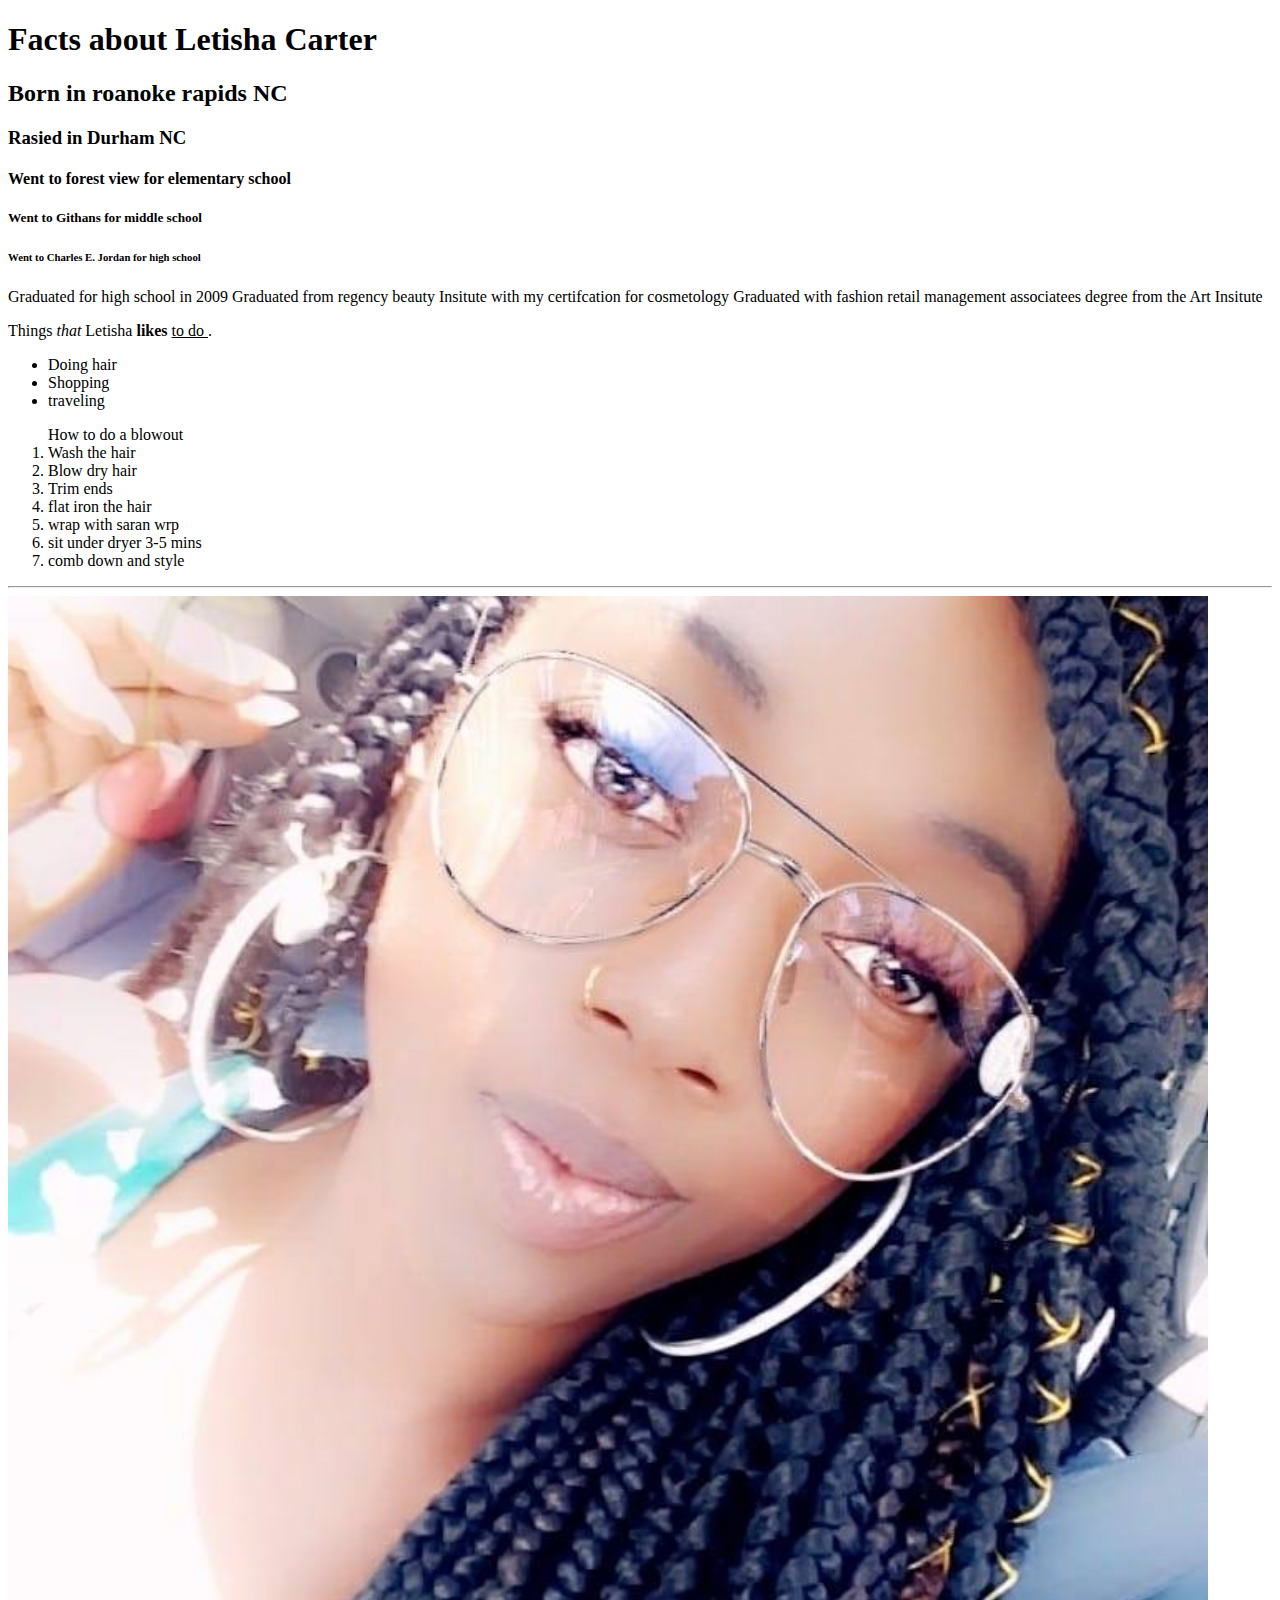
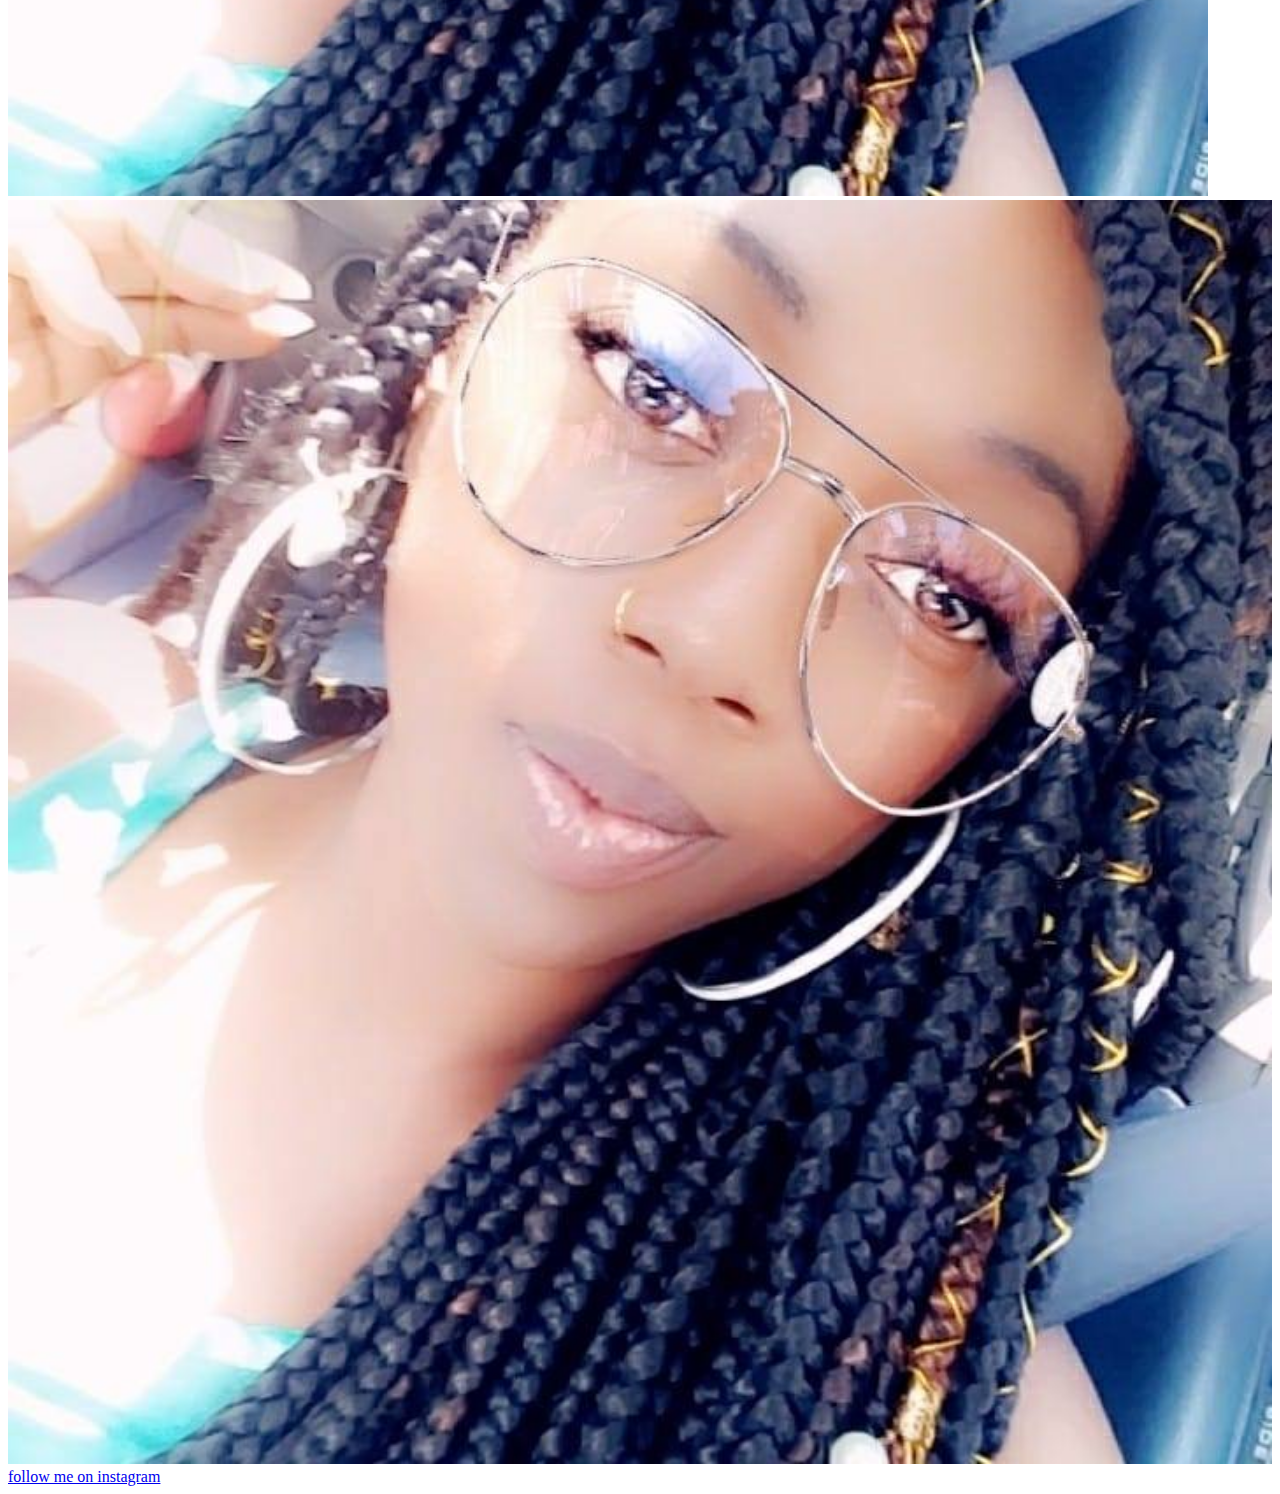
==== About-Letisha/about.html @ 7bd2e428 "about me" ====
<!DOCTYPE html>
<html>
 <head>
   <title>Abut Letisha Carter</title>
   <meta name="description"content="some quick description about my website. 150-160 charaterslong" />
   <meta charset="=UTF-8"/>
</head>
<body>
  <h1>Facts about Letisha Carter</h1>
  <h2>Born in roanoke rapids NC</h2>
  <h3>Rasied in Durham NC</h3>
  <h4>Went to forest view for elementary school</h4>
  <h5>Went to Githans for middle school</h5>
  <h6>Went to Charles E. Jordan for high school</h6>
  <h7>Graduated for high school in 2009</h7>
  <h8>Graduated from regency beauty Insitute with my certifcation for cosmetology</h8>
  <h9>Graduated with fashion retail management associatees degree from the Art Insitute</h9>
</body>

  <main>
    <p> Things <em> that </em> Letisha <strong> likes </strong> <u> to do </u>.
    </p>
    <ul>
      <li>Doing hair</li>
      <li>Shopping</li>
      <li>traveling</li>
    </ul>
<ol> How to do a blowout
      <li>Wash the hair</li>
      <li>Blow dry hair</li>
      <li>Trim ends</li>
      <li>flat iron the hair</li>
      <li>wrap with saran wrp</li>
      <li>sit under dryer 3-5 mins</li>
      <li>comb down and style</li>
</ol>
    <hr/>
    <img src="profile.jpg.jpg" width="1200px" />
    <img src="profile.jpg.jpg" width="100%" />
    <a href="https://instagram.com/queenofbeauty27707"target="blank"> follow me on instagram</a>


  </main>
  </body>

  </html>
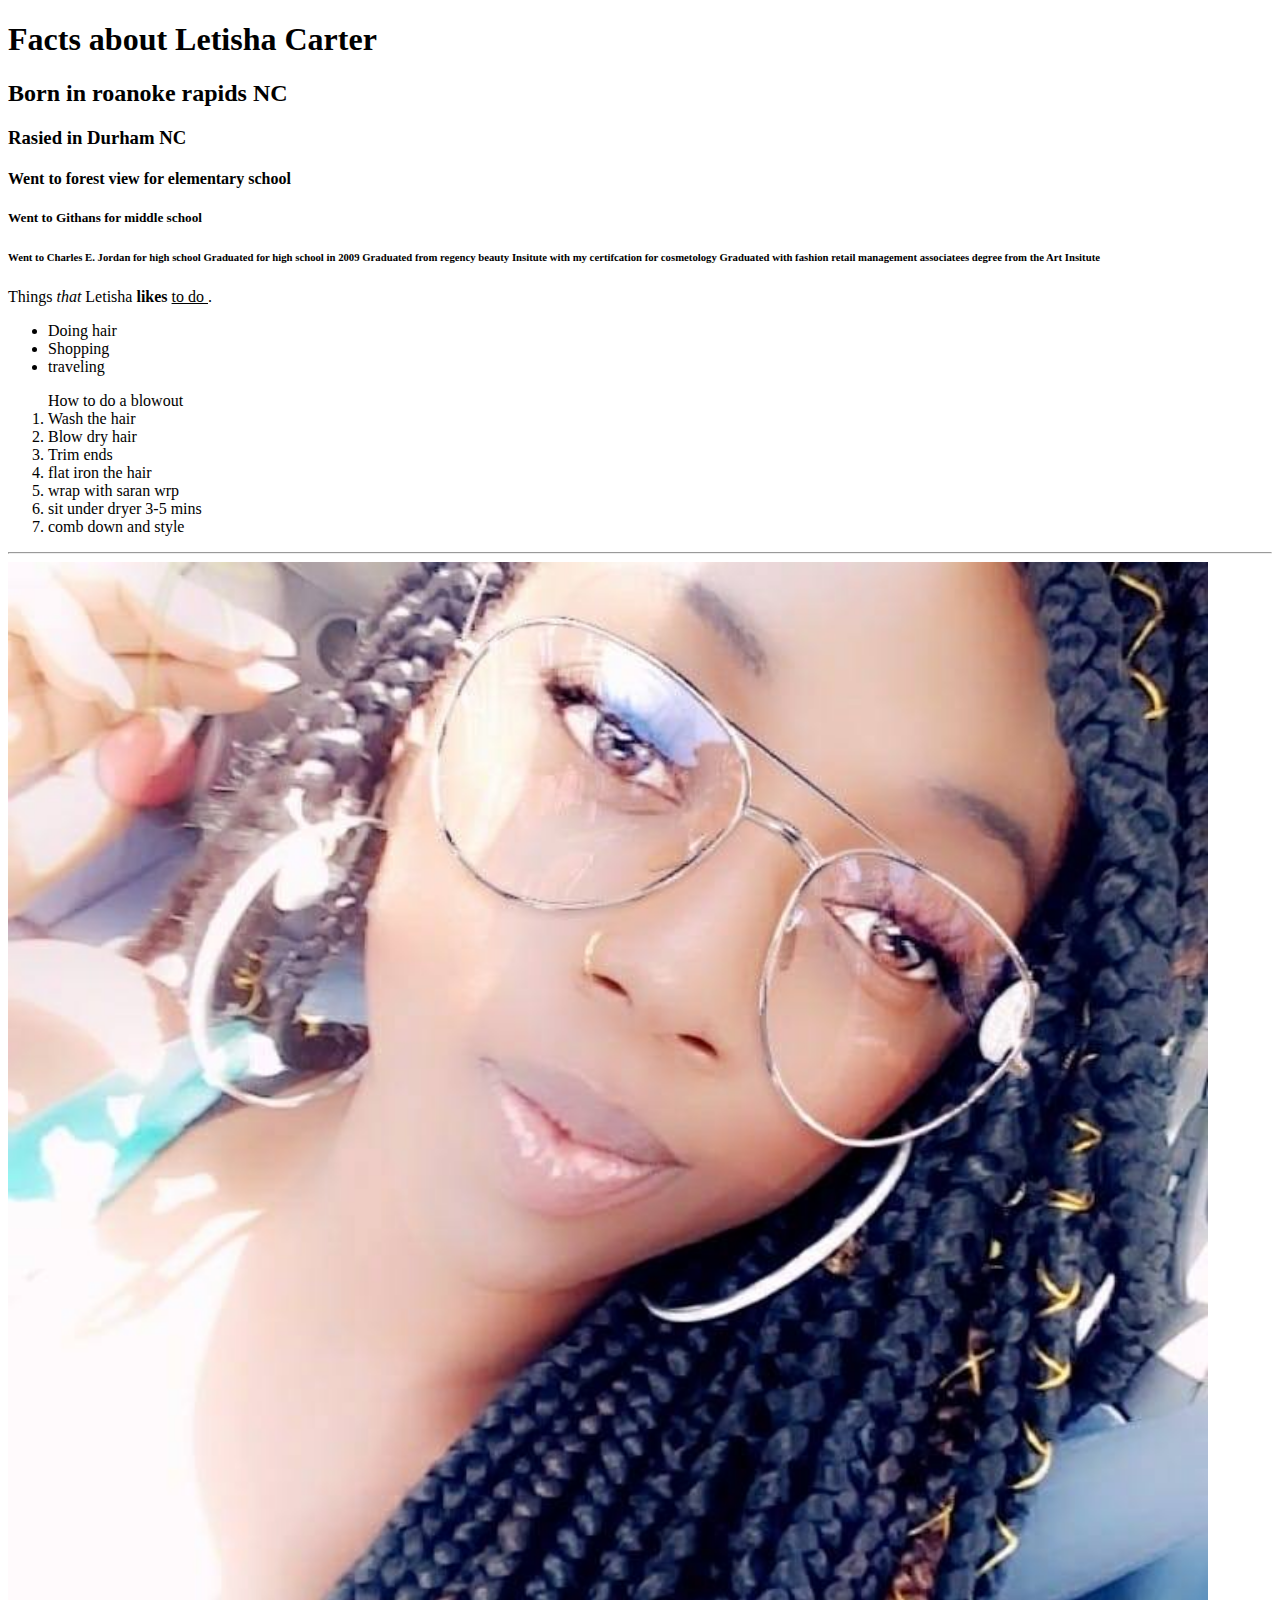
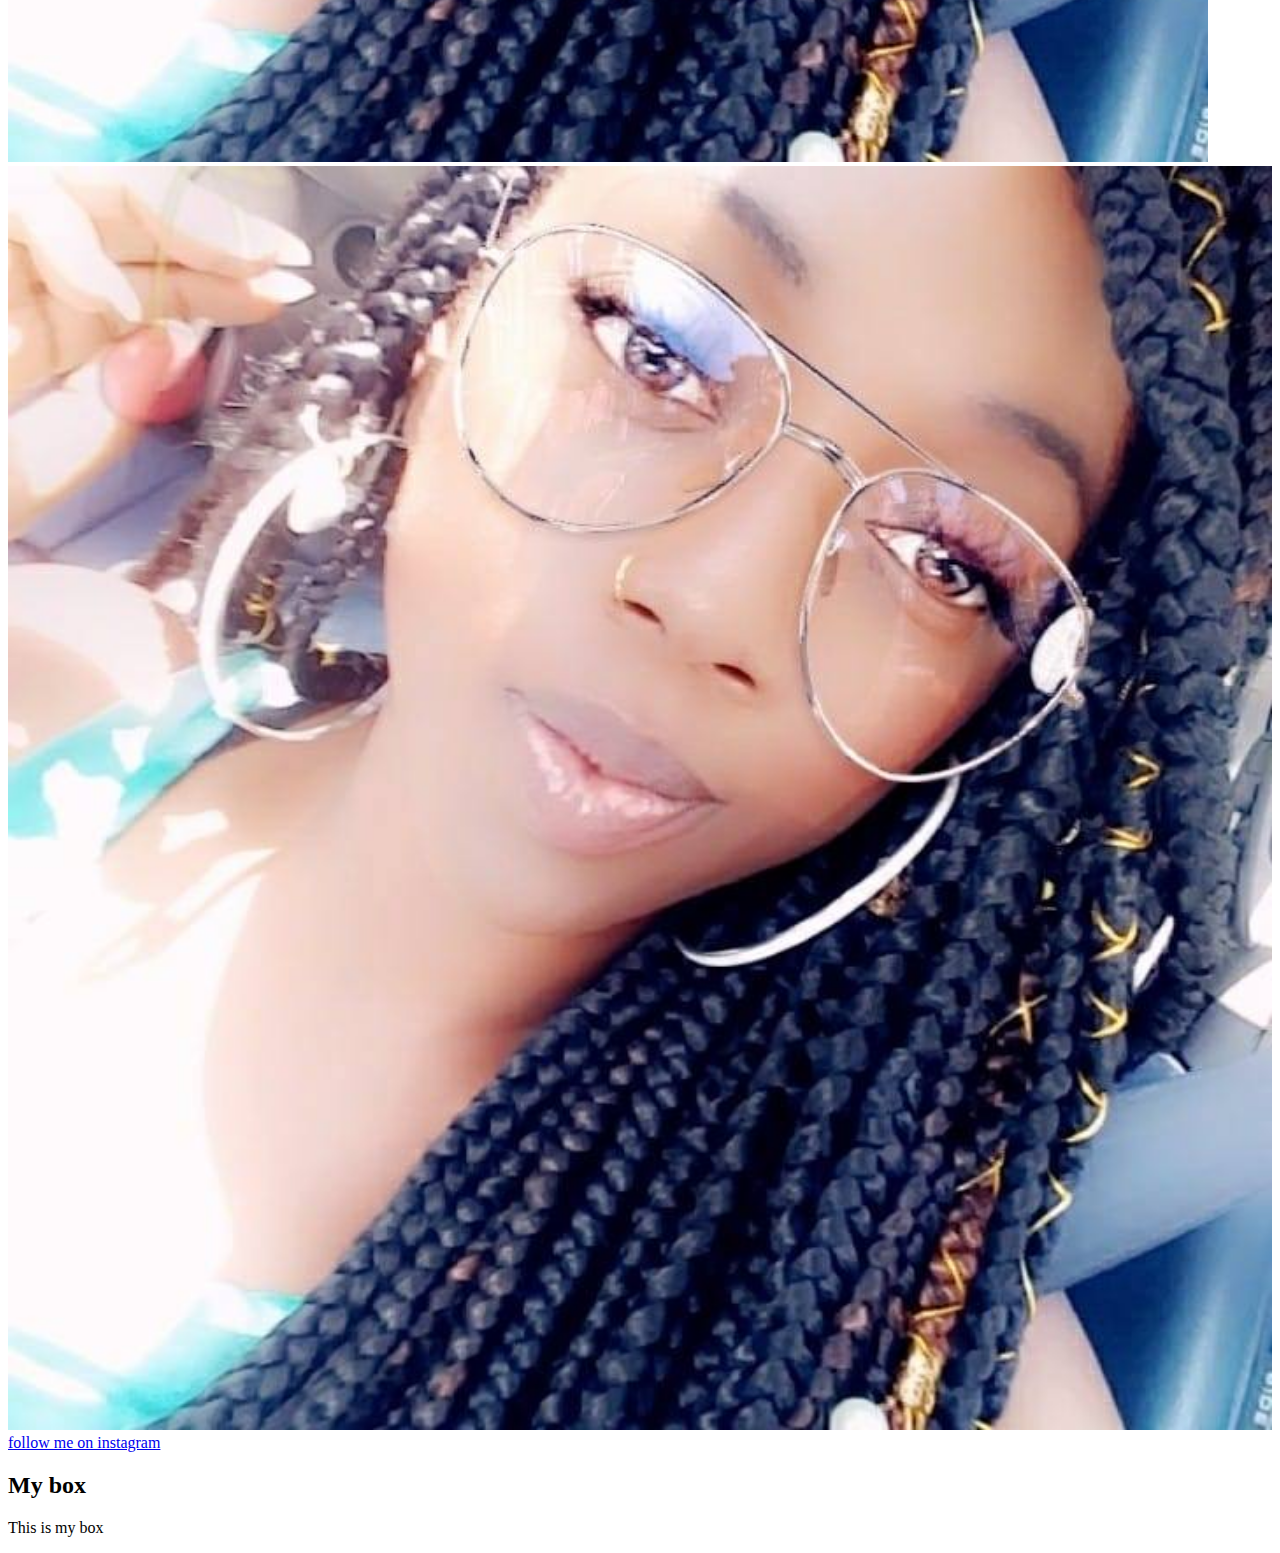
==== commit 17287fda: "changes for homework" ====
--- a/About-Letisha/about.html
+++ b/About-Letisha/about.html
@@ -4,40 +4,43 @@
    <title>Abut Letisha Carter</title>
    <meta name="description"content="some quick description about my website. 150-160 charaterslong" />
    <meta charset="=UTF-8"/>
+   <link rel="stylesheet" href="style.css" type="text/css" />
 </head>
 <body>
-  <h1>Facts about Letisha Carter</h1>
-  <h2>Born in roanoke rapids NC</h2>
-  <h3>Rasied in Durham NC</h3>
+  <h1 class="google-font yellow-text">Facts about Letisha Carter</h1>
+  <h2 class="google-font">Born in roanoke rapids NC</h2>
+  <h3 class="google-font">Rasied in Durham NC</h3>
   <h4>Went to forest view for elementary school</h4>
   <h5>Went to Githans for middle school</h5>
-  <h6>Went to Charles E. Jordan for high school</h6>
-  <h7>Graduated for high school in 2009</h7>
-  <h8>Graduated from regency beauty Insitute with my certifcation for cosmetology</h8>
-  <h9>Graduated with fashion retail management associatees degree from the Art Insitute</h9>
+  <h6>Went to Charles E. Jordan for high school Graduated for high school in 2009 Graduated from regency beauty Insitute with my certifcation for cosmetology Graduated with fashion retail management associatees degree from the Art Insitute </h6>
 </body>
 
   <main>
     <p> Things <em> that </em> Letisha <strong> likes </strong> <u> to do </u>.
     </p>
     <ul>
-      <li>Doing hair</li>
+      <li class="yellow-text">Doing hair</li>
       <li>Shopping</li>
       <li>traveling</li>
     </ul>
-<ol> How to do a blowout
-      <li>Wash the hair</li>
-      <li>Blow dry hair</li>
-      <li>Trim ends</li>
-      <li>flat iron the hair</li>
-      <li>wrap with saran wrp</li>
-      <li>sit under dryer 3-5 mins</li>
-      <li>comb down and style</li>
-</ol>
+    <ol> How to do a blowout
+      <li class="yellow-text">Wash the hair</li>
+      <li class="yellow-text">Blow dry hair</li>
+      <li class="yellow-text">Trim ends</li>
+      <li class="yellow-text" id="urgent">flat iron the hair</li>
+      <li class="yellow-text">wrap with saran wrp</li>
+      <li class="yellow-text">sit under dryer 3-5 mins</li>
+      <li class="yellow-text">comb down and style</li>
+    </ol>
     <hr/>
     <img src="profile.jpg.jpg" width="1200px" />
     <img src="profile.jpg.jpg" width="100%" />
-    <a href="https://instagram.com/queenofbeauty27707"target="blank"> follow me on instagram</a>
+    <a href="https://instagram.com/queenofbeauty27707"target="blank">follow me on instagram</a>
+
+    <div class="box">
+      <h2>My box</h2>
+      <p>This is my box</p>
+    </div>
 
 
   </main>
